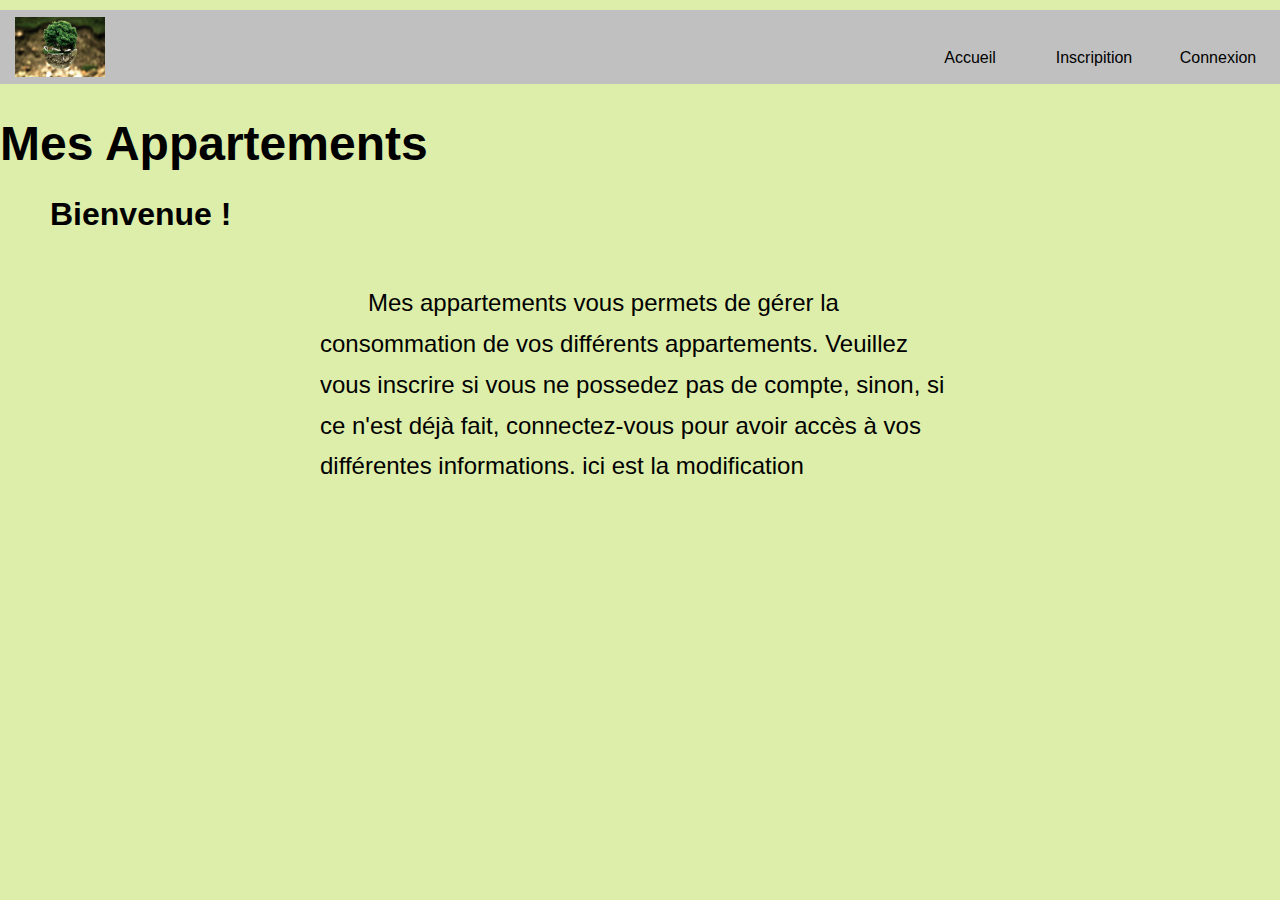
==== Maison-Ecolo-PHP/index.html @ 7da91d5a "modif test" ====
<!DOCTYPE html>
<!--
To change this license header, choose License Headers in Project Properties.
To change this template file, choose Tools | Templates
and open the template in the editor.
-->
<html>
    <head>
        <title>MyHouse</title>
        <link rel="stylesheet" href="./CSS/styles.css">
        <meta charset="UTF-8">
        <meta name="viewport" content="width=device-width, initial-scale=1.0">
       
    </head>
    <body> 
        <!-- barre en haut du site (menu) -->
        <div class="bandeau">
            <div class="logoSite">
                <a href = "index.html">
                    <img src= "photoMenu.jpg" alt= "Appartement" title= "logo" width= "90" height= "60"> 
                </a> 
            </div>
            
            
            
            <nav id="navigation">
                <div class="nav">
                    <ul>
                        <li> <a href = "connexion.html">Connexion </a> </li>
                        <li> <a href = "inscription.html">Inscripition </a> </li>
                        <li> <a href = "index.html">Accueil </a> </li>
               
                    </ul>
                </div>
            </nav>
            
        </div>
        
        <div id="contenu">
            <h1 id="title"> Mes Appartements</h1>
            <h2 id="sousTitre"> Bienvenue ! </h2>
            <p id="paragraphe">Mes appartements vous permets de gérer la consommation de vos différents
                appartements. Veuillez vous inscrire si vous ne possedez pas de compte, 
                sinon, si ce n'est déjà fait, 
                connectez-vous pour avoir accès à vos différentes informations.  ici est la modification</p>
        </div>
        
        
        
        
    </body>
</html>
---- Maison-Ecolo-PHP/CSS/styles.css ----
/*
To change this license header, choose License Headers in Project Properties.
To change this template file, choose Tools | Templates
and open the template in the editor.
*/
/* 
    Created on : 16 déc. 2020, 12:20:36
    Author     : Matthis
*/
body{
    margin: 10px 0 ;
    padding: 0;
    background: #dea ;
    font-family: Avenir, sans-serif;
}

.bandeau, #navigation{
    background-color: #C0C0C0;
    align-items: center;
    margin: 0 ;
}


.logoSite{
    float: left;
    margin-left: 15px;
    margin-top: 7px;
}


.navigation{

}

h1#title{
    font-size: 300%;
    height: 30px ;
}

div#contenu{
    
}

p#paragraphe{
    font-size: 150%;
    margin: 0px 25%;
    width: 50% ;
    text-align:justify-all;
    text-indent: 2em ;
    line-height: 1.7em ;
}

h2#sousTitre{
    font-size: 200%;
    margin: 50px;
}

nav ul{
    list-style-type: none;
}

nav li{
    float: right;
    width: 10%;
    text-align: center;
}

nav ul::after{
    content: "";
    display: table;
    clear: both;
}


nav#navigation{
    width: 100%;
    margin: 0 auto;   
    padding-top: 8px;
}

nav a{
    display: block;
    text-decoration: none;
    color:black;
    border-bottom: 2px solid transparent;
    padding: 15px 0px;
}

nav a:hover{
    color: orange;
    border-bottom: 2px solid gold;
}


table{
  caption-side: bottom;
  margin: 0 40%;
}
th, td{
  border: 1px solid black;
  padding: 10px;
}
caption{
  background-color: #0AD;
  font-weight: bold;
}



/*CSS pour la page Inscription*/


.inscription h1 {
    color: green;
    text-align: center;
    font-weight: bold;
    text-decoration: underline;
    text-shadow: 2px 2px 6px gray;
    width: 25%;
    border: 2px green double;
    box-shadow: 2px 2px 3px black;
    margin : auto;
}

.inscription p{
    font-size: 0.8em;
    text-align: center;
}


.inscription form{
    text-align: center;
    padding: 10px;
    width: 50%;
    margin: auto;
    
}

.inscription footer{
    color: blue;
}

.inscription input[type="submit"]{
    border-radius: 10px;
    margin: 5px 5px 5px 5px;
    padding: 3px 3px 3px 3px;
    font-weight: bold;
    color: #fff;
    background-color: blue;
}
.formulaire_inscription div{
    display: flex;
    justify-content: center;
    color: blue;
    font-size: 1em;
}
.formulaire_inscription input{
    box-sizing: content-box;
    margin: 5px 3px 5px 3px;
    border-radius: 10px;
    font-size: 1em;
    color: blue;
}

.formulaire_inscription legend{
    background-color: #e2e1de;
    border-radius: 10px;
    font-size: 1.3em;
    padding: auto;
    margin: auto;
}

.formulaire_inscription p{
     font-weight: bold;
}
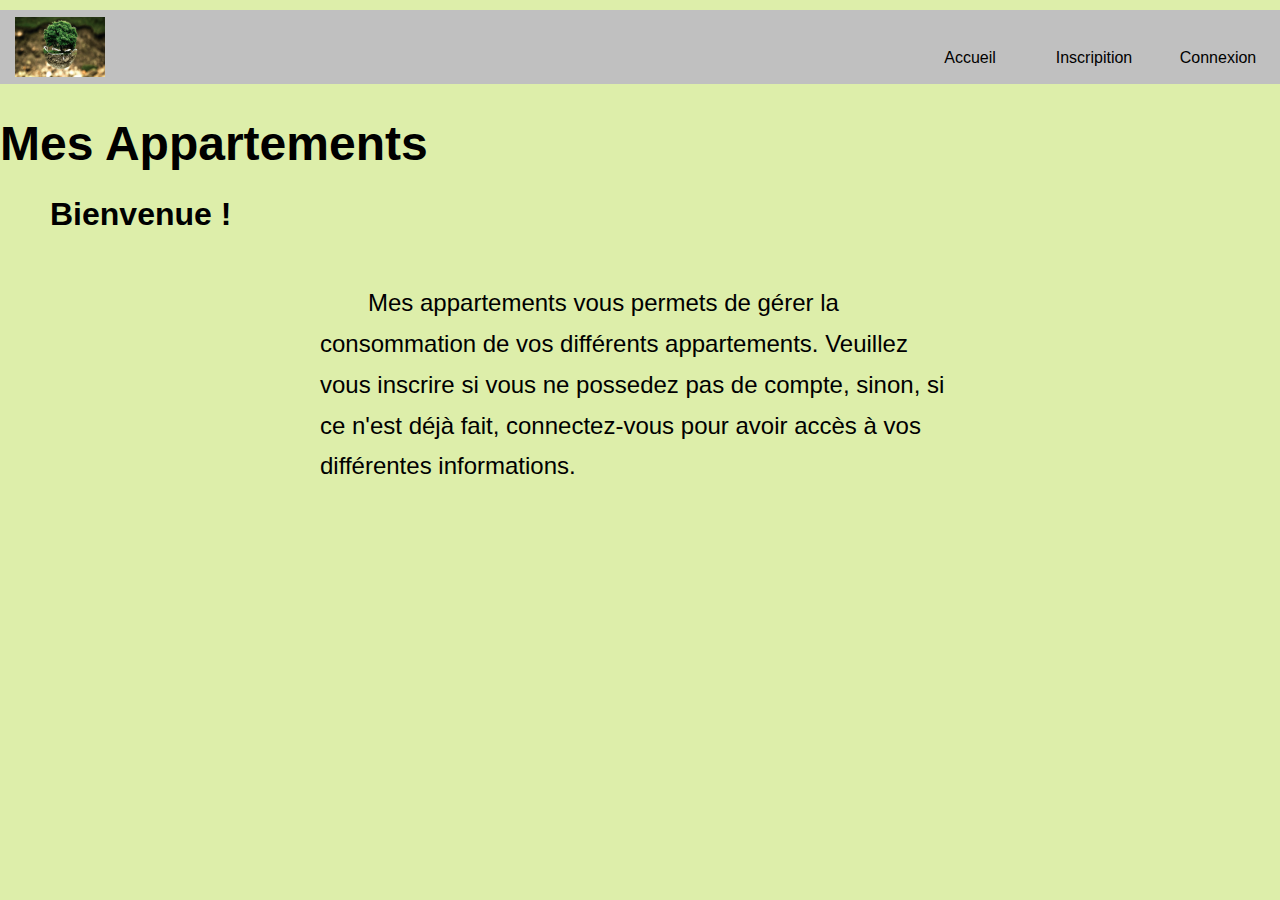
==== commit 6e010db2: "modif test" ====
--- a/Maison-Ecolo-PHP/index.html
+++ b/Maison-Ecolo-PHP/index.html
@@ -42,7 +42,7 @@
             <p id="paragraphe">Mes appartements vous permets de gérer la consommation de vos différents
                 appartements. Veuillez vous inscrire si vous ne possedez pas de compte, 
                 sinon, si ce n'est déjà fait, 
-                connectez-vous pour avoir accès à vos différentes informations.  ici est la modification</p>
+                connectez-vous pour avoir accès à vos différentes informations.</p>
         </div>
         
         
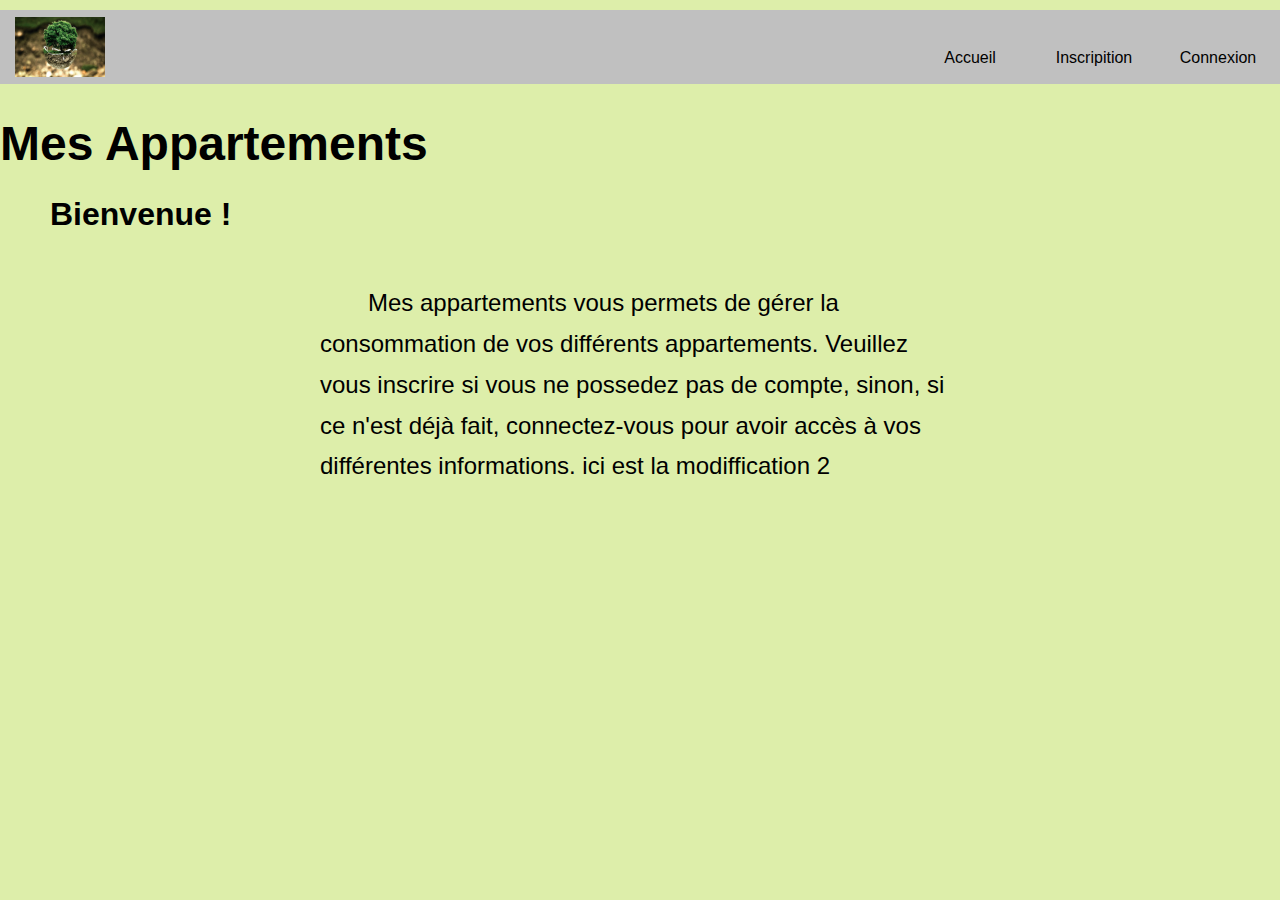
==== commit 48b6f18d: "faire un conflit" ====
--- a/Maison-Ecolo-PHP/index.html
+++ b/Maison-Ecolo-PHP/index.html
@@ -42,7 +42,7 @@
             <p id="paragraphe">Mes appartements vous permets de gérer la consommation de vos différents
                 appartements. Veuillez vous inscrire si vous ne possedez pas de compte, 
                 sinon, si ce n'est déjà fait, 
-                connectez-vous pour avoir accès à vos différentes informations.</p>
+                connectez-vous pour avoir accès à vos différentes informations.  ici est la modiffication 2</p>
         </div>
         
         
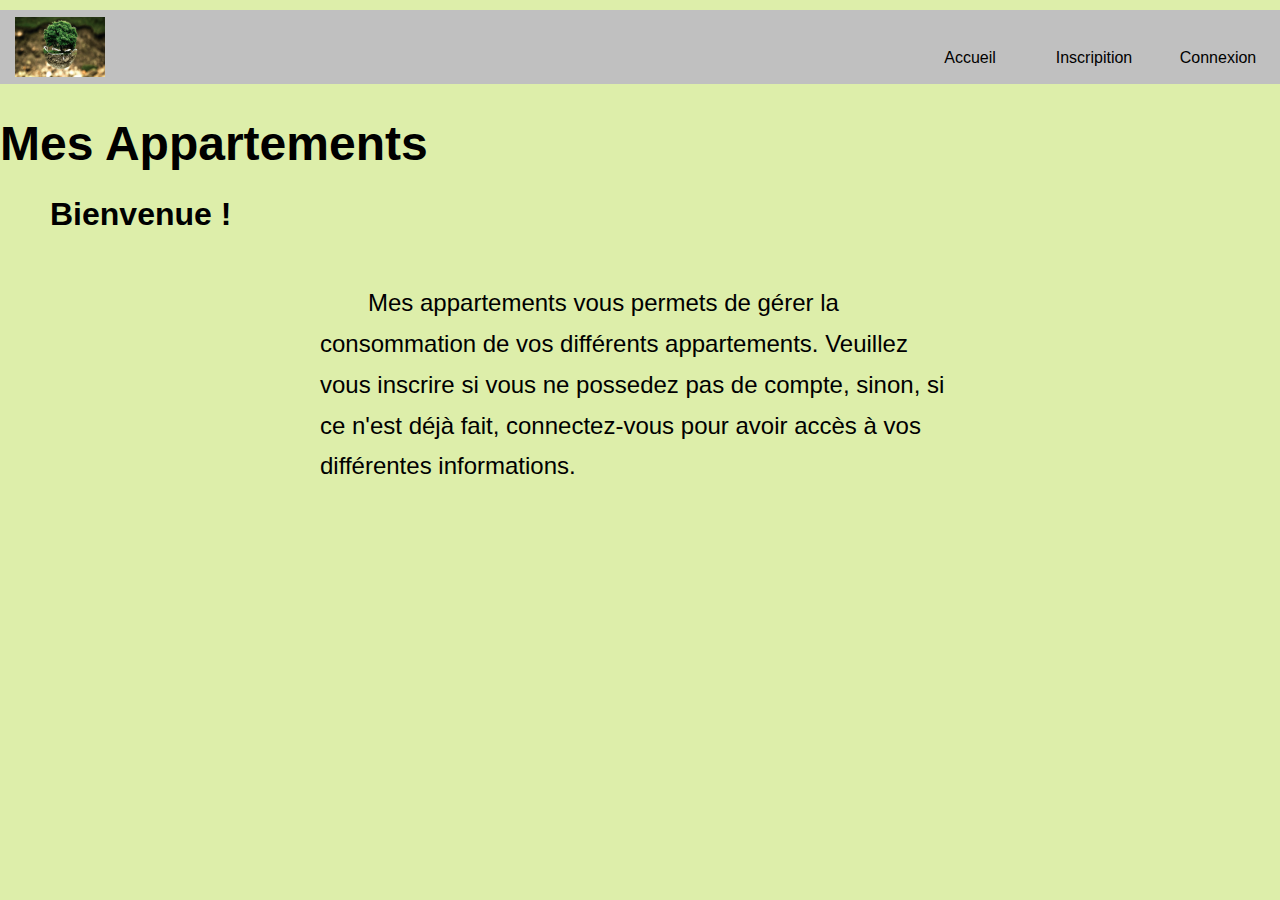
==== commit ac338eca: "Merge origin/main into main" ====
--- a/Maison-Ecolo-PHP/index.html
+++ b/Maison-Ecolo-PHP/index.html
@@ -42,7 +42,7 @@
             <p id="paragraphe">Mes appartements vous permets de gérer la consommation de vos différents
                 appartements. Veuillez vous inscrire si vous ne possedez pas de compte, 
                 sinon, si ce n'est déjà fait, 
-                connectez-vous pour avoir accès à vos différentes informations.  ici est la modiffication 2</p>
+                connectez-vous pour avoir accès à vos différentes informations.</p>
         </div>
         
         
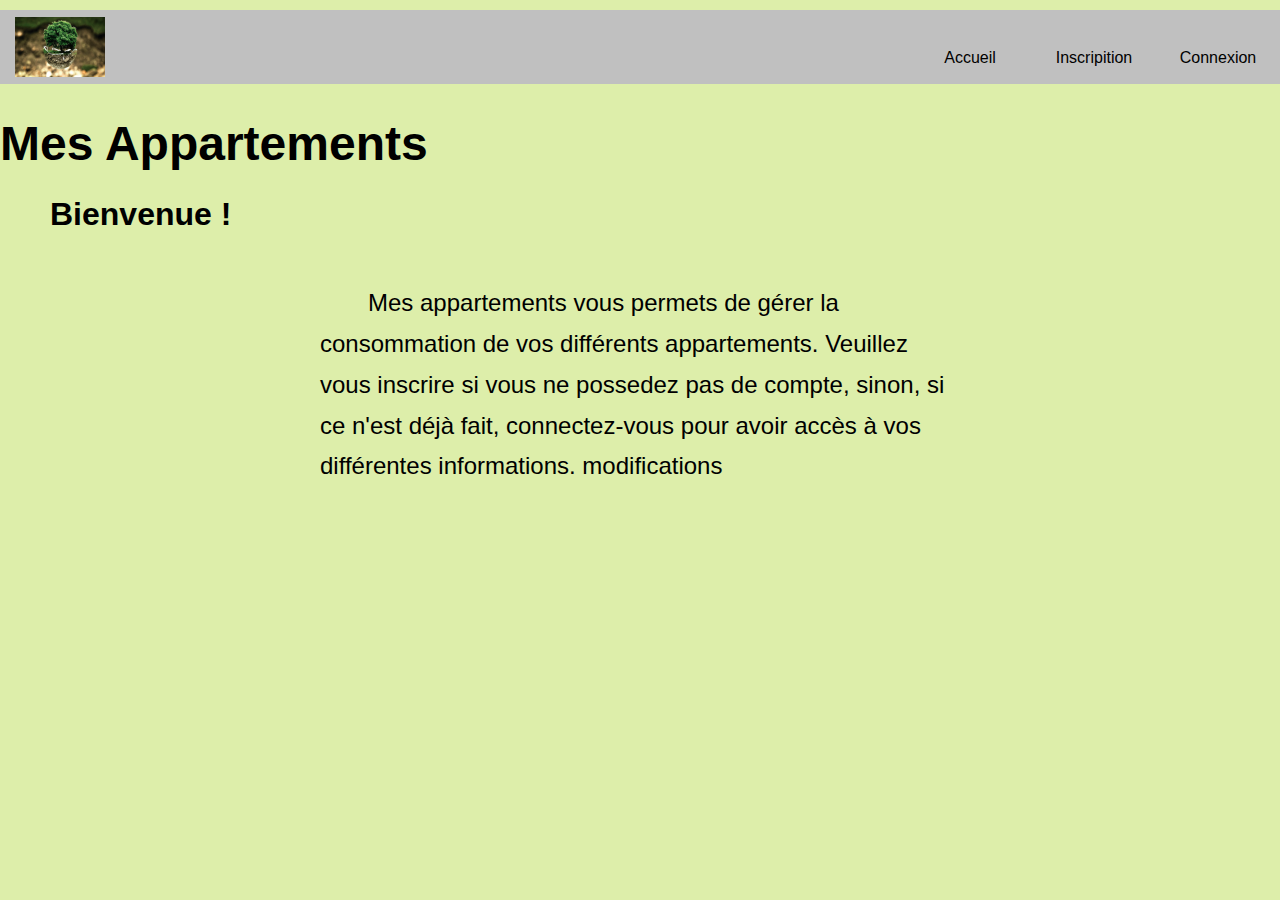
==== commit 5b9b2064: "Test githubDesktop" ====
--- a/Maison-Ecolo-PHP/index.html
+++ b/Maison-Ecolo-PHP/index.html
@@ -42,7 +42,7 @@
             <p id="paragraphe">Mes appartements vous permets de gérer la consommation de vos différents
                 appartements. Veuillez vous inscrire si vous ne possedez pas de compte, 
                 sinon, si ce n'est déjà fait, 
-                connectez-vous pour avoir accès à vos différentes informations.</p>
+                connectez-vous pour avoir accès à vos différentes informations. modifications</p>
         </div>
         
         
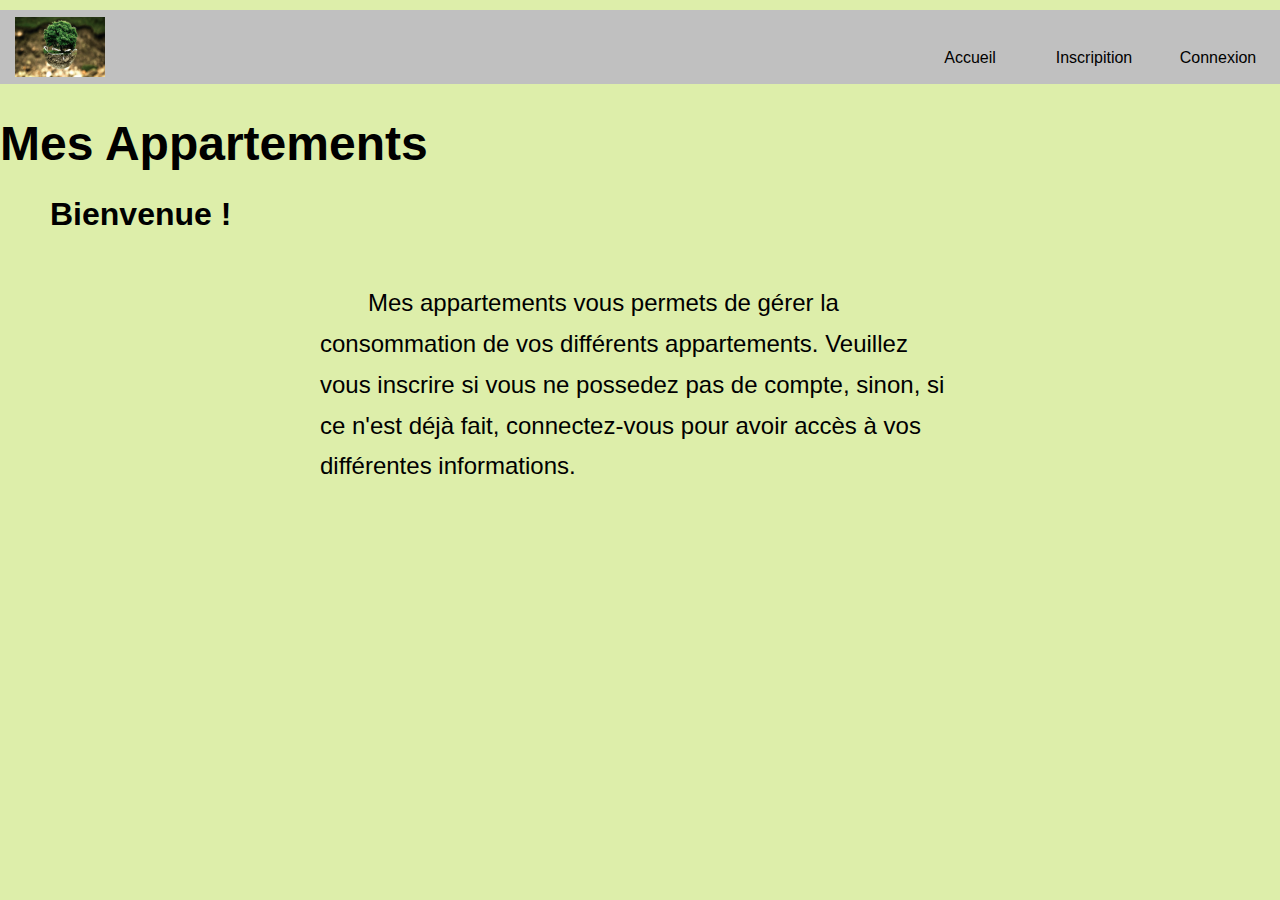
==== commit ba7f3303: "Propre accueil" ====
--- a/Maison-Ecolo-PHP/index.html
+++ b/Maison-Ecolo-PHP/index.html
@@ -42,7 +42,7 @@
             <p id="paragraphe">Mes appartements vous permets de gérer la consommation de vos différents
                 appartements. Veuillez vous inscrire si vous ne possedez pas de compte, 
                 sinon, si ce n'est déjà fait, 
-                connectez-vous pour avoir accès à vos différentes informations. modifications</p>
+                connectez-vous pour avoir accès à vos différentes informations.</p>
         </div>
         
         
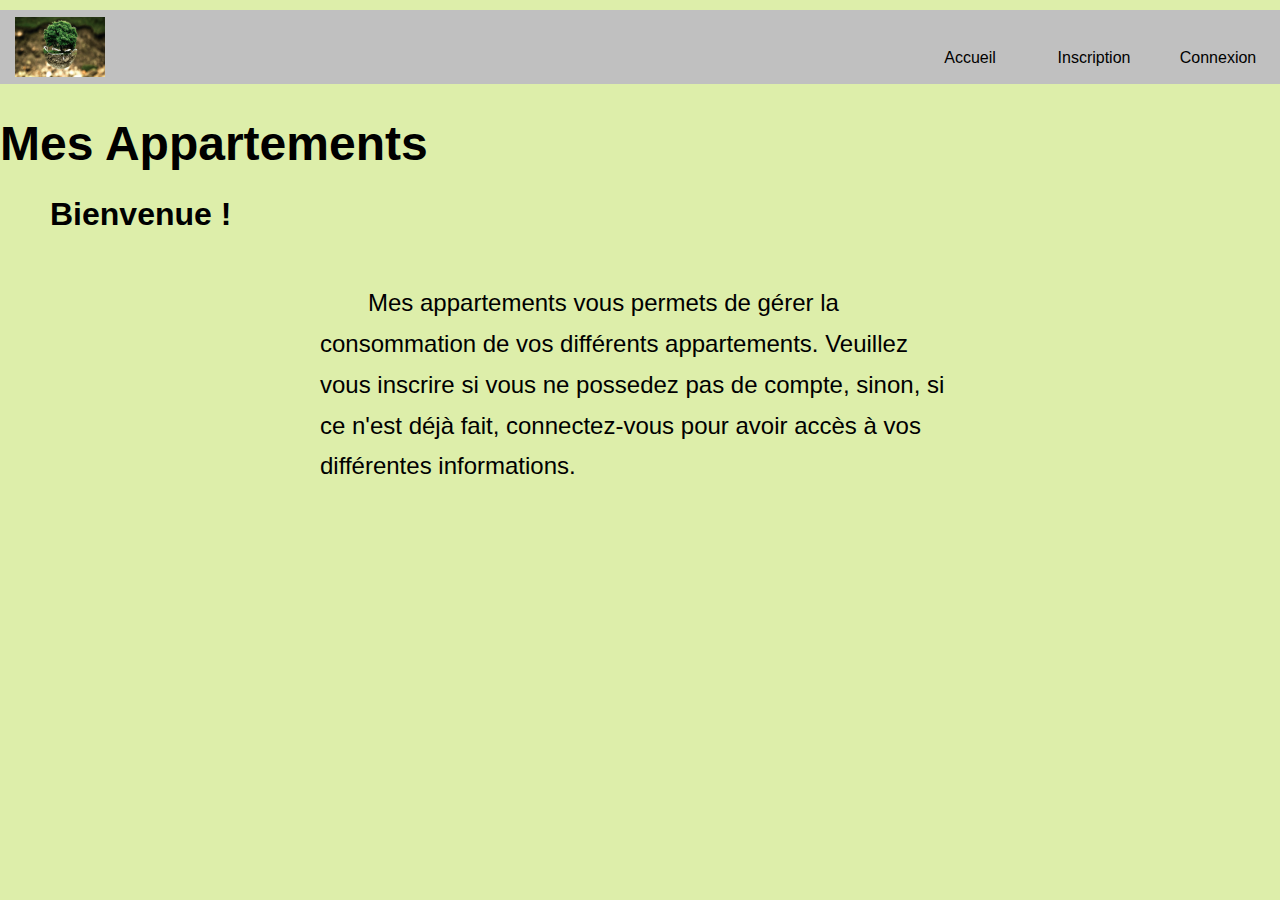
==== commit 6266aa57: "Page d'inscription terminée avec tous les attribus rempli lors de l'inscription sur la table user" ====
--- a/Maison-Ecolo-PHP/index.html
+++ b/Maison-Ecolo-PHP/index.html
@@ -27,7 +27,7 @@
                 <div class="nav">
                     <ul>
                         <li> <a href = "connexion.html">Connexion </a> </li>
-                        <li> <a href = "inscription.html">Inscripition </a> </li>
+                        <li> <a href = "inscription.html">Inscription </a> </li>
                         <li> <a href = "index.html">Accueil </a> </li>
                
                     </ul>
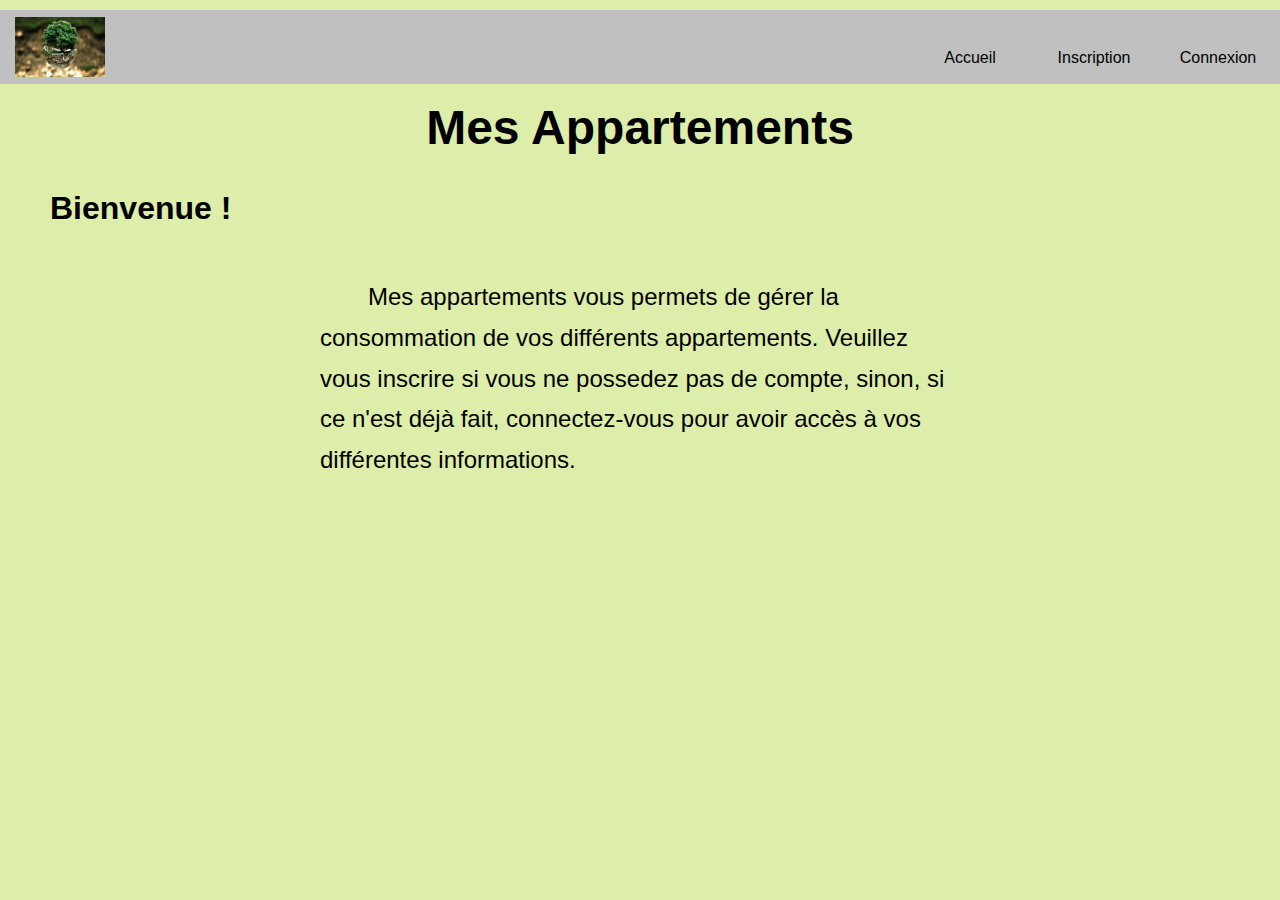
==== commit 48e1529b: "Ajout de la page connexion de theo, plus mise en forme" ====
--- a/Maison-Ecolo-PHP/index.html
+++ b/Maison-Ecolo-PHP/index.html
@@ -19,10 +19,7 @@
                 <a href = "index.html">
                     <img src= "photoMenu.jpg" alt= "Appartement" title= "logo" width= "90" height= "60"> 
                 </a> 
-            </div>
-            
-            
-            
+            </div>           
             <nav id="navigation">
                 <div class="nav">
                     <ul>
@@ -33,9 +30,7 @@
                     </ul>
                 </div>
             </nav>
-            
         </div>
-        
         <div id="contenu">
             <h1 id="title"> Mes Appartements</h1>
             <h2 id="sousTitre"> Bienvenue ! </h2>
@@ -43,10 +38,6 @@
                 appartements. Veuillez vous inscrire si vous ne possedez pas de compte, 
                 sinon, si ce n'est déjà fait, 
                 connectez-vous pour avoir accès à vos différentes informations.</p>
-        </div>
-        
-        
-        
-        
+        </div>       
     </body>
 </html>
--- a/Maison-Ecolo-PHP/CSS/styles.css
+++ b/Maison-Ecolo-PHP/CSS/styles.css
@@ -172,4 +172,22 @@
 
 .formulaire_inscription p{
      font-weight: bold;
-}+}
+
+/*CSS pour la page connexion*/
+
+input[type=submit]{
+  background-color : red;
+  border-radius : 5px;
+  margin : 5px 5px 5px 5px;
+}
+
+h1{
+   text-align : center;
+    width: 40%;
+    margin: auto;
+    padding-bottom: 10px;
+}
+form{
+  text-align : center;
+}
